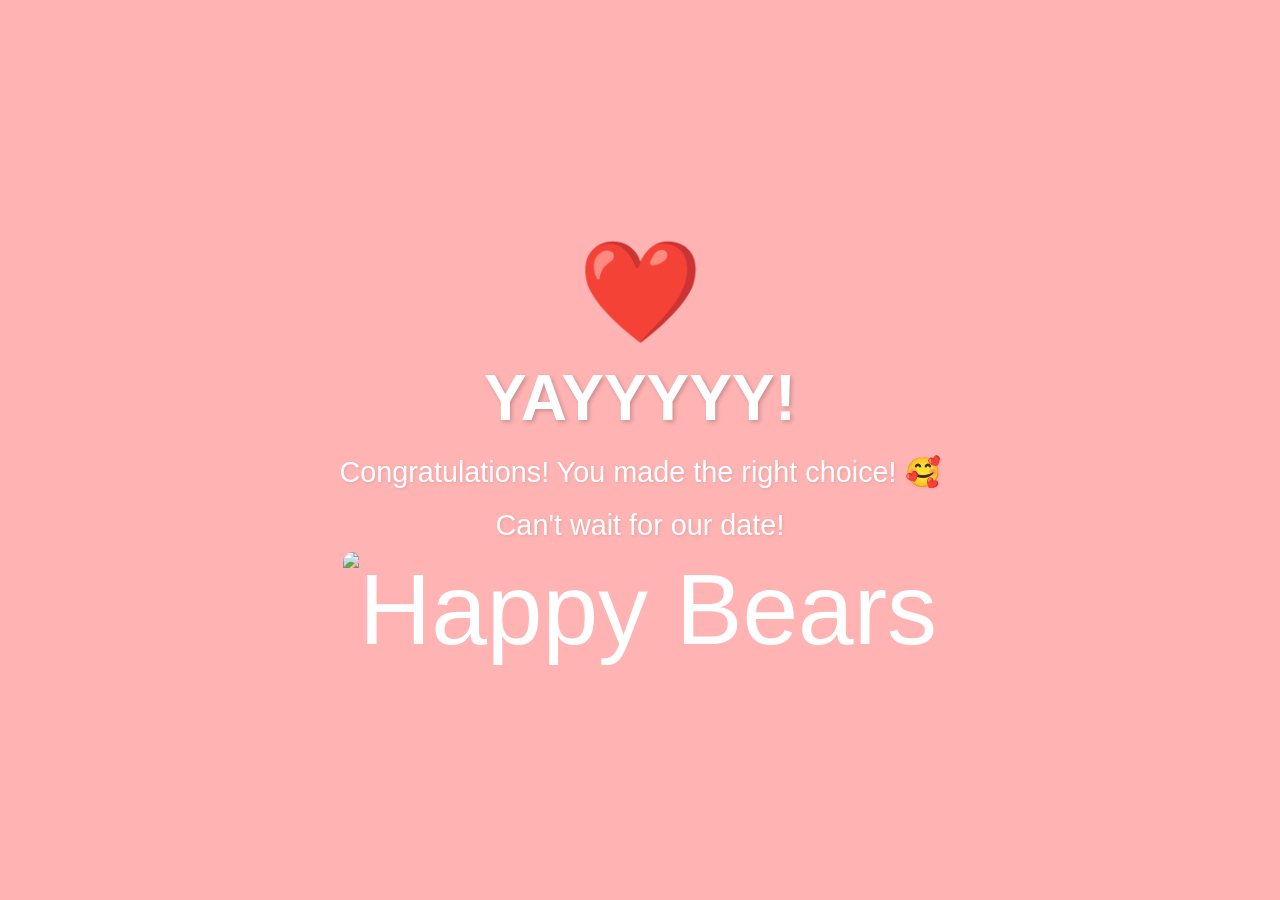
==== yes.html @ f0964286 "Add files via upload" ====
<!doctype html>
<html lang="en">
  <head>
    <meta charset="UTF-8" />
    <meta name="viewport" content="width=device-width, initial-scale=1.0" />
    <title>Yay!</title>
    <link rel="stylesheet" href="style.css" />
  </head>
  <body id="yes-page">
    <div class="heart">❤️</div>
    <h1>YAYYYYY!</h1>
    <p>Congratulations! You made the right choice! 🥰</p>
    <p>Can't wait for our date!</p>

    <img
      class="heart"
      src="https://images.pexels.com/photos/5713548/pexels-photo-5713548.jpeg"
      alt="Happy Bears"
    />
  </body>
</html>
---- style.css ----
/* Common Styles */
body {
  display: flex;
  flex-direction: column;
  align-items: center;
  justify-content: center;
  height: 100vh;
  margin: 0;
  font-family: "Segoe UI", Tahoma, Geneva, Verdana, sans-serif;
  text-align: center;
  overflow: hidden;
}

.hero-media {
  max-width: 300px;
  border-radius: 20px;
  box-shadow: 0 4px 8px rgba(0, 0, 0, 0.1);
}

/* Index (Ask) Page Styles */
#ask-page {
  background-color: #ffe6e6;
}
.heart {
  border-radius: 10px;
}
#ask-page h1 {
  color: #ff4d4d;
  font-size: 3em;
  margin-bottom: 20px;
}

#ask-page .hero-media {
  margin-bottom: 20px;
}

.buttons {
  display: flex;
  gap: 20px;
  align-items: center;
  justify-content: center;
}

button {
  padding: 10px 20px;
  font-size: 1.5em;
  border: none;
  border-radius: 10px;
  cursor: pointer;
  transition: all 0.3s ease;
}

#yesBtn {
  background-color: #4caf50;
  color: white;
  box-shadow: 0 4px 6px rgba(0, 0, 0, 0.1);
}

#yesBtn:hover {
  background-color: #45a049;
}

#noBtn {
  background-color: #f44336;
  color: white;
  box-shadow: 0 4px 6px rgba(0, 0, 0, 0.1);
}

#noBtn:hover {
  background-color: #d32f2f;
}

/* Yes (Success) Page Styles */
#yes-page {
  background-color: #ffb3b3;
  color: white;
}

#yes-page h1 {
  font-size: 4em;
  text-shadow: 2px 2px 4px rgba(0, 0, 0, 0.2);
  margin: 10px 0;
}

#yes-page p {
  font-size: 1.8em;
  margin: 10px 0;
  text-shadow: 1px 1px 3px rgba(0, 0, 0, 0.1);
}

#yes-page .hero-media {
  margin-top: 20px;
}

.heart {
  font-size: 100px;
  animation: heartbeat 1s infinite alternate;
}

@keyframes heartbeat {
  from {
    transform: scale(1);
  }
  to {
    transform: scale(1.2);
  }
}
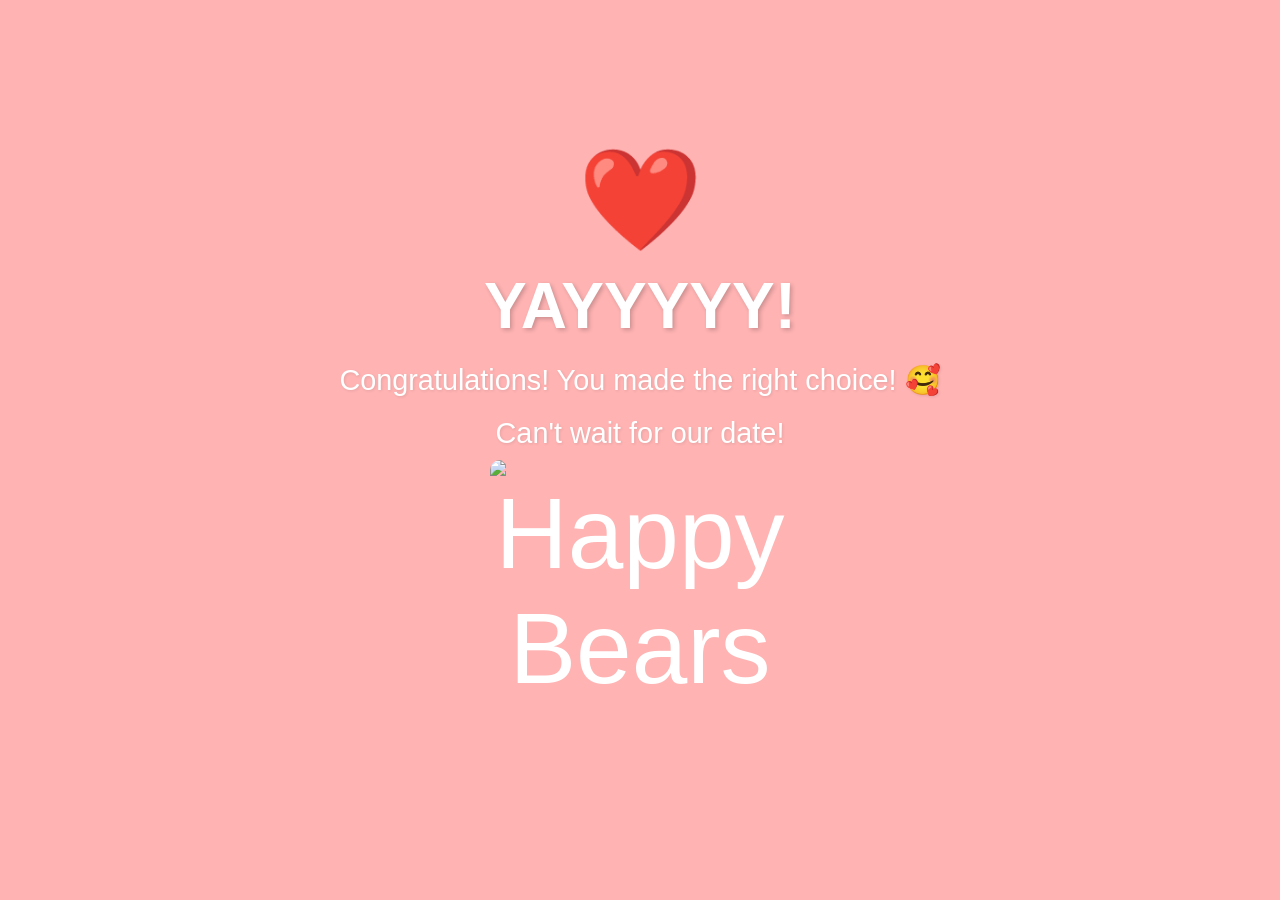
==== commit 526167db: "Add height and width attributes to image" ====
--- a/yes.html
+++ b/yes.html
@@ -13,6 +13,8 @@
     <p>Can't wait for our date!</p>
 
     <img
+      height ="300"
+      width ="300"
       class="heart"
       src="https://images.pexels.com/photos/5713548/pexels-photo-5713548.jpeg"
       alt="Happy Bears"
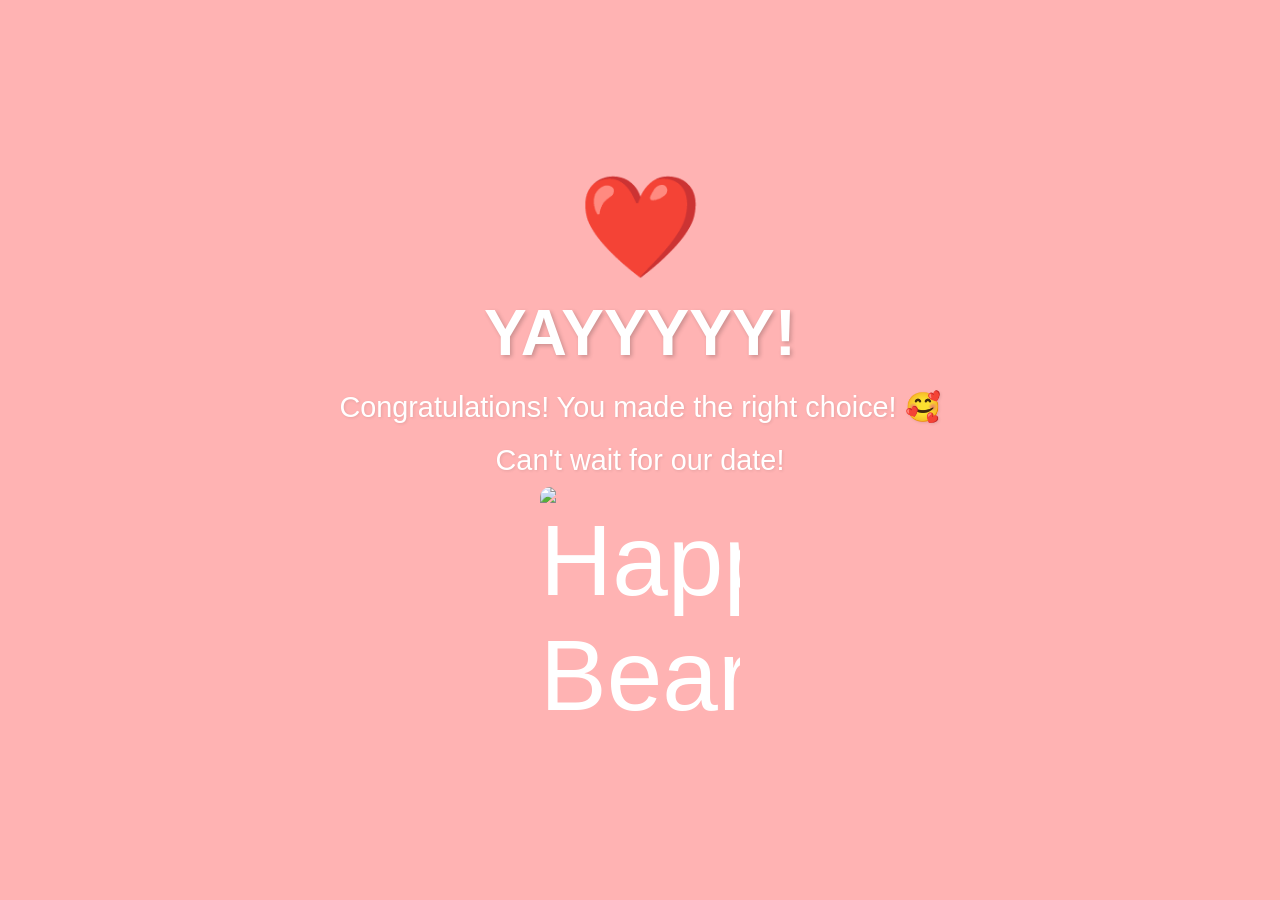
==== commit 137de7ab: "Change image width to 200px Updated image width to 200px in yes.html." ====
--- a/yes.html
+++ b/yes.html
@@ -13,8 +13,7 @@
     <p>Can't wait for our date!</p>
 
     <img
-      height ="300"
-      width ="300"
+      width="200"
       class="heart"
       src="https://images.pexels.com/photos/5713548/pexels-photo-5713548.jpeg"
       alt="Happy Bears"
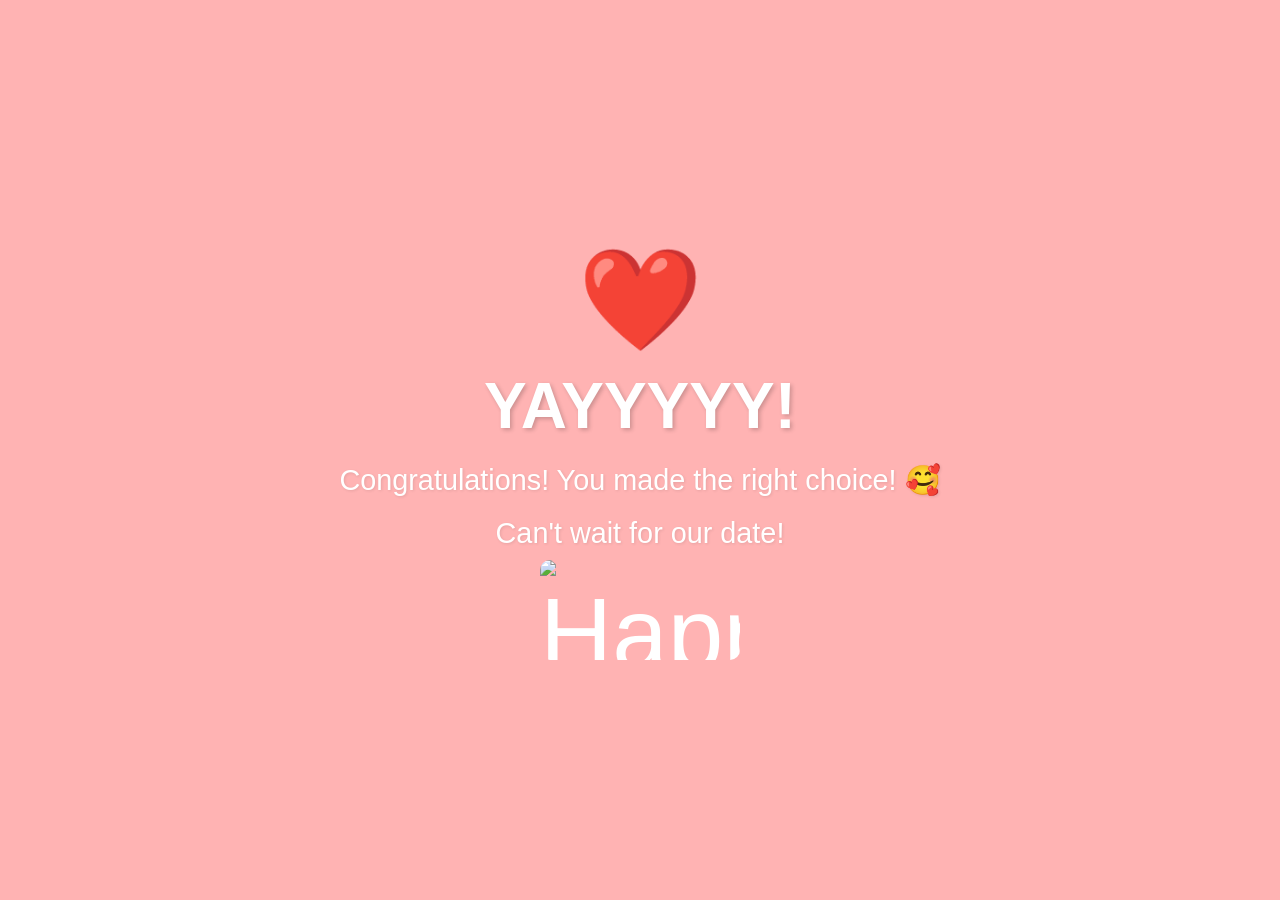
==== commit ed4a4f91: "Fix image height attribute in yes.html" ====
--- a/yes.html
+++ b/yes.html
@@ -14,6 +14,7 @@
 
     <img
       width="200"
+      height ="100"
       class="heart"
       src="https://images.pexels.com/photos/5713548/pexels-photo-5713548.jpeg"
       alt="Happy Bears"
